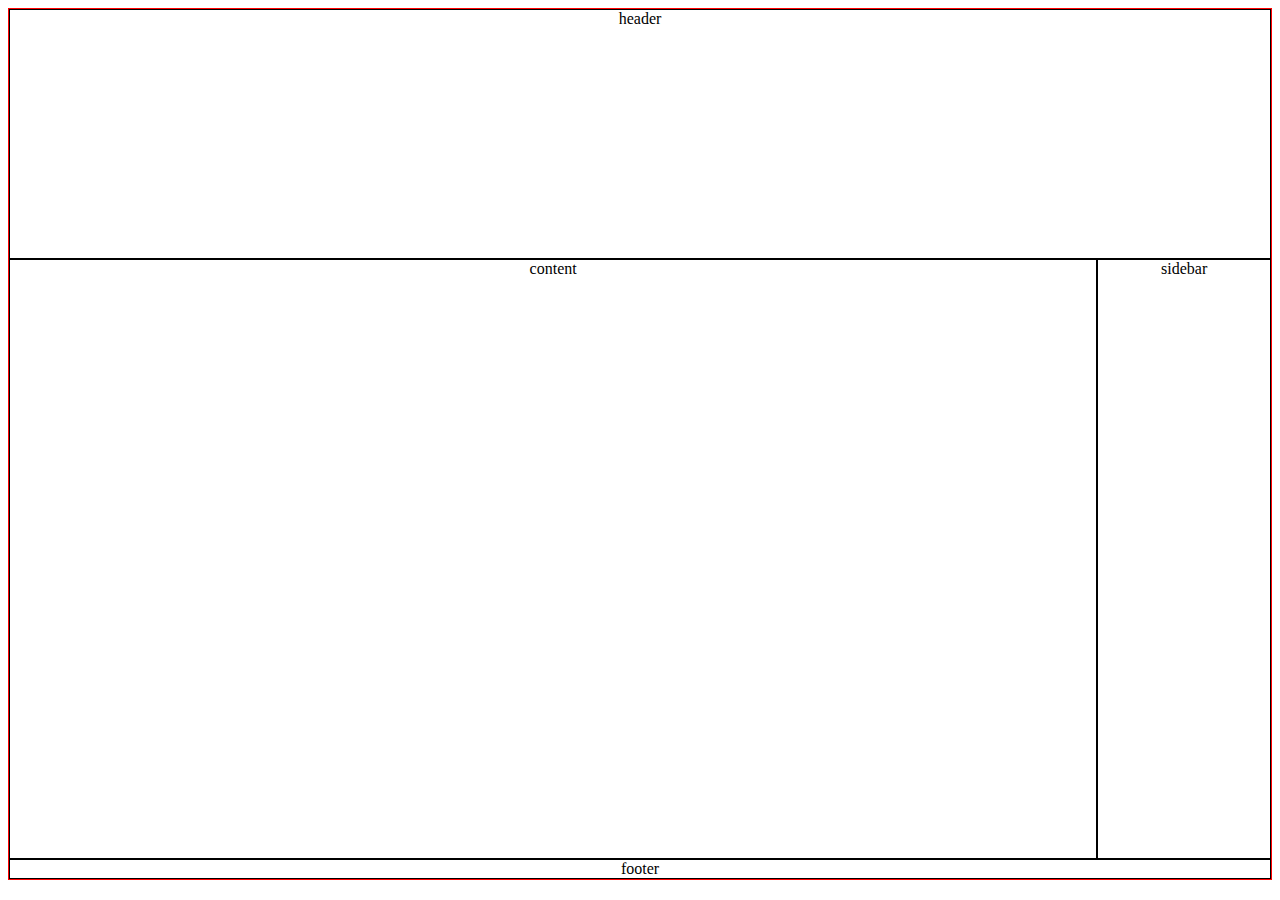
==== index.html @ 4e7f2fc4 "initial set up" ====
<!DOCTYPE html>
<html lang="en">
<head>
  <meta charset="UTF-8">
  <meta http-equiv="X-UA-Compatible" content="IE=edge">
  <meta name="viewport" content="width=device-width, initial-scale=1.0">
  <link rel="stylesheet" href="style.css">
  <title>Document</title>
</head>

<body>
  <div class="container">
    <div id ="header" class="box ">header</div>
    <div id="sidebar" class="box ">sidebar</div>
    <div id="content" class="box ">content</div>
    <div id="footer" class="box ">footer</div>
  </div>
</body>
</html>
---- style.css ----
.container{
    display: grid;
    grid-template-columns: 300px 300px 300px;
    grid-template-rows: 250px 600px;
    border: 1px solid  red ;
    grid-template-areas: 
    "a a a a a a a a" 
    "b b b b b b c c"
    "d d d d d d d d";

  }
.box{
  display: flex;
  border: 1px solid  black;
  justify-content: center;
}
#header{
  grid-area: a;
}
#content{
  grid-area: b;
}
#sidebar{
  grid-area: c;
}
#footer{
  grid-area: d;
}
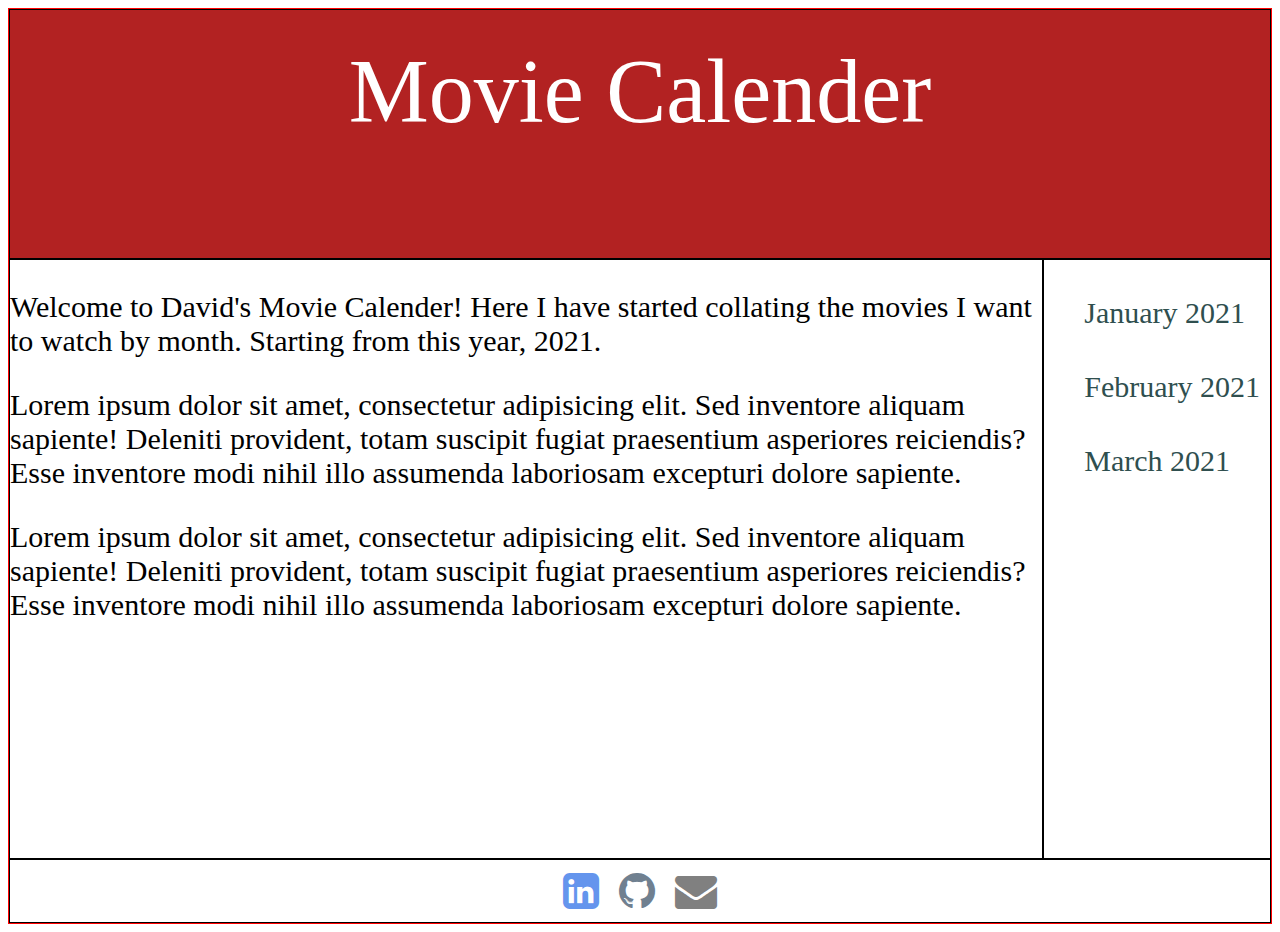
==== commit 98cc5cd6: "more pages" ====
--- a/index.html
+++ b/index.html
@@ -4,16 +4,43 @@
   <meta charset="UTF-8">
   <meta http-equiv="X-UA-Compatible" content="IE=edge">
   <meta name="viewport" content="width=device-width, initial-scale=1.0">
+  <link rel="stylesheet" href="https://cdnjs.cloudflare.com/ajax/libs/font-awesome/4.7.0/css/font-awesome.min.css">
   <link rel="stylesheet" href="style.css">
   <title>Document</title>
 </head>
 
 <body>
   <div class="container">
-    <div id ="header" class="box ">header</div>
-    <div id="sidebar" class="box ">sidebar</div>
-    <div id="content" class="box ">content</div>
-    <div id="footer" class="box ">footer</div>
+    <div id ="header" class="box ">Movie Calender</div>
+    <div id="sidebar" class="box ">
+      <ul>
+        <li class="list-item"><a href="sidepages/january2021.html" target="_blank">January 2021</a></li>
+        <li class="list-item"><a href="sidepages/february2021.html" target="_blank">February 2021</a></li>
+        <li class="list-item"><a href="sidepages/march2021.html" target="_blank">March 2021</a></li>
+      </ul>
+    </div>
+    <div id="content" class="box ">
+      <div class="text">
+        <p>Welcome to David's Movie Calender! Here I have started collating the movies I want to watch by month. Starting from this year, 2021.</p>
+        <p>Lorem ipsum dolor sit amet, consectetur adipisicing elit. Sed inventore aliquam sapiente! Deleniti provident, totam
+          suscipit fugiat praesentium asperiores reiciendis? Esse inventore modi nihil illo assumenda laboriosam excepturi
+          dolore sapiente.</p>
+        <p>Lorem ipsum dolor sit amet, consectetur adipisicing elit. Sed inventore aliquam sapiente! Deleniti provident, totam
+          suscipit fugiat praesentium asperiores reiciendis? Esse inventore modi nihil illo assumenda laboriosam excepturi
+          dolore sapiente.</p>
+      </div>
+    </div>
+    <div id="footer" class="box ">
+      <a href="https://www.linkedin.com/in/davidtsui49/" target="_blank">
+        <i class="fa fa-linkedin-square" style="font-size:42px; margin: 10px; color:CornflowerBlue;"></i>
+      </a>
+      <a href="https://github.com/davt49" target="_blank">
+        <i class="fa fa-github" style="font-size:42px; margin: 10px; color:SlateGrey;"></i>
+      </a>
+      <a href="mailto:davidtsuiart@gmail.com">
+        <i class="fa fa-envelope" style="font-size:42px; margin: 10px; color:Gray;"></i>
+      </a>
+    </div>
   </div>
 </body>
 </html>--- a/style.css
+++ b/style.css
@@ -4,9 +4,9 @@
     grid-template-rows: 250px 600px;
     border: 1px solid  red ;
     grid-template-areas: 
-    "a a a a a a a a" 
-    "b b b b b b c c"
-    "d d d d d d d d";
+    "a a a a a a a a a a" 
+    "b b b b b b b c c c"
+    "d d d d d d d d d d";
 
   }
 .box{
@@ -16,6 +16,10 @@
 }
 #header{
   grid-area: a;
+  background-color: firebrick;
+  color: #ffffff;
+  font-size: 90px;
+  padding-top: 30px;
 }
 #content{
   grid-area: b;
@@ -26,3 +30,20 @@
 #footer{
   grid-area: d;
 }
+.list-item{
+  font-size: 30px;
+  list-style-type: none;
+  padding: 20px 10px 20px 0;;
+}
+a:hover{
+  color: #ebdb34;
+}
+
+a{
+  text-decoration: none;
+  color: darkslategray;
+}
+
+.text{
+  font-size: 30px;
+}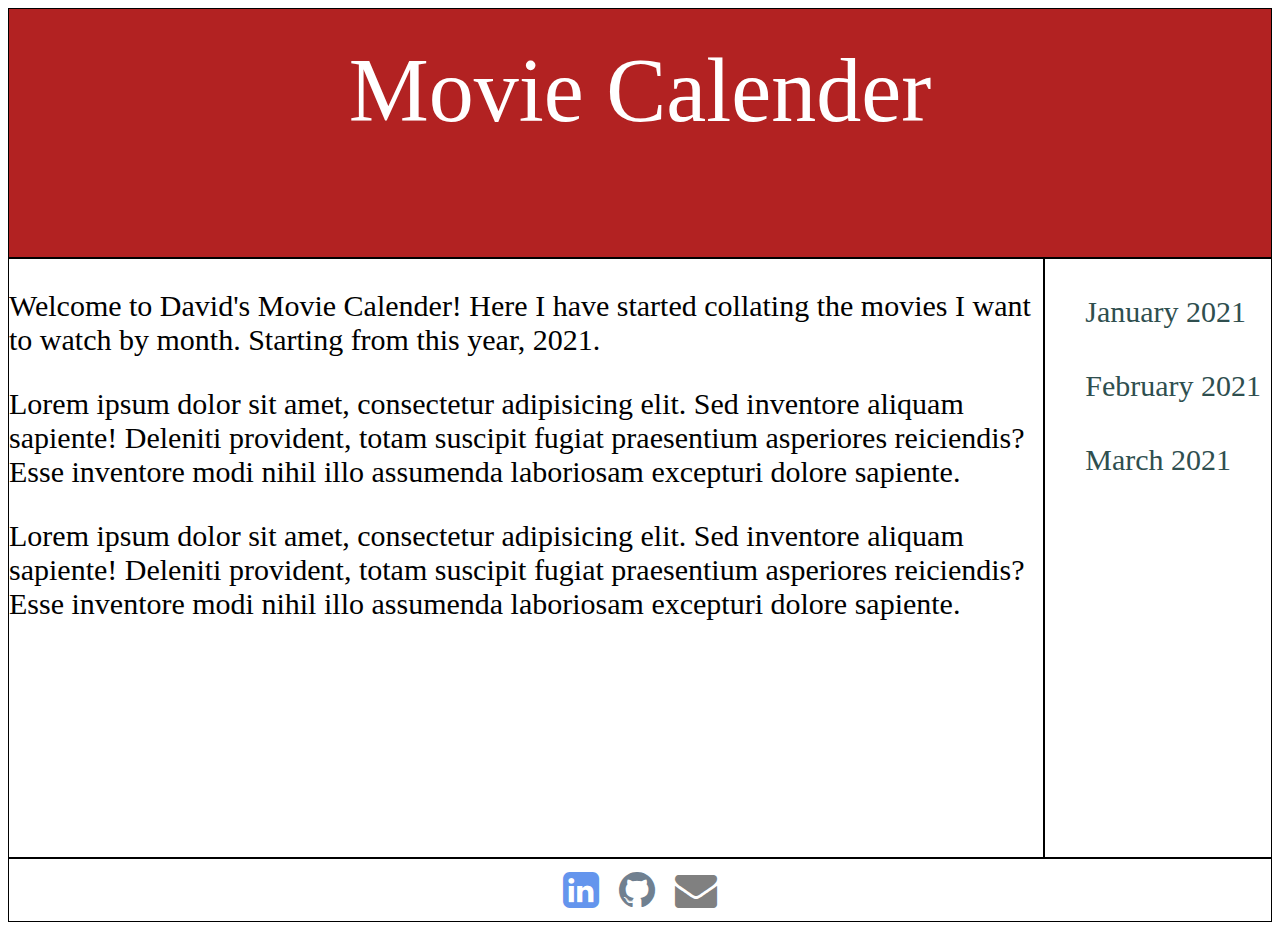
==== commit fd9518ac: "links working" ====
--- a/index.html
+++ b/index.html
@@ -14,9 +14,9 @@
     <div id ="header" class="box ">Movie Calender</div>
     <div id="sidebar" class="box ">
       <ul>
-        <li class="list-item"><a href="sidepages/january2021.html" target="_blank">January 2021</a></li>
-        <li class="list-item"><a href="sidepages/february2021.html" target="_blank">February 2021</a></li>
-        <li class="list-item"><a href="sidepages/march2021.html" target="_blank">March 2021</a></li>
+        <li class="list-item"><a href="sidepages/january2021.html">January 2021</a></li>
+        <li class="list-item"><a href="sidepages/february2021.html">February 2021</a></li>
+        <li class="list-item"><a href="sidepages/march2021.html">March 2021</a></li>
       </ul>
     </div>
     <div id="content" class="box ">
--- a/style.css
+++ b/style.css
@@ -2,7 +2,6 @@
     display: grid;
     grid-template-columns: 300px 300px 300px;
     grid-template-rows: 250px 600px;
-    border: 1px solid  red ;
     grid-template-areas: 
     "a a a a a a a a a a" 
     "b b b b b b b c c c"
@@ -46,4 +45,34 @@
 
 .text{
   font-size: 30px;
-}+}
+
+#header-jan21{
+  grid-area: a;
+  background-color: forestgreen;
+  color: #ffffff;
+  font-size: 90px;
+  padding-top: 30px;
+}
+#header-feb21{
+  grid-area: a;
+  background-color: lightcoral;
+  color: #ffffff;
+  font-size: 90px;
+  padding-top: 30px;
+}
+#header-mar21{
+  grid-area: a;
+  background-color: indigo;
+  color: #ffffff;
+  font-size: 90px;
+  padding-top: 30px;
+}
+
+@media only screen and (max-width: 320px){
+
+
+
+
+
+}
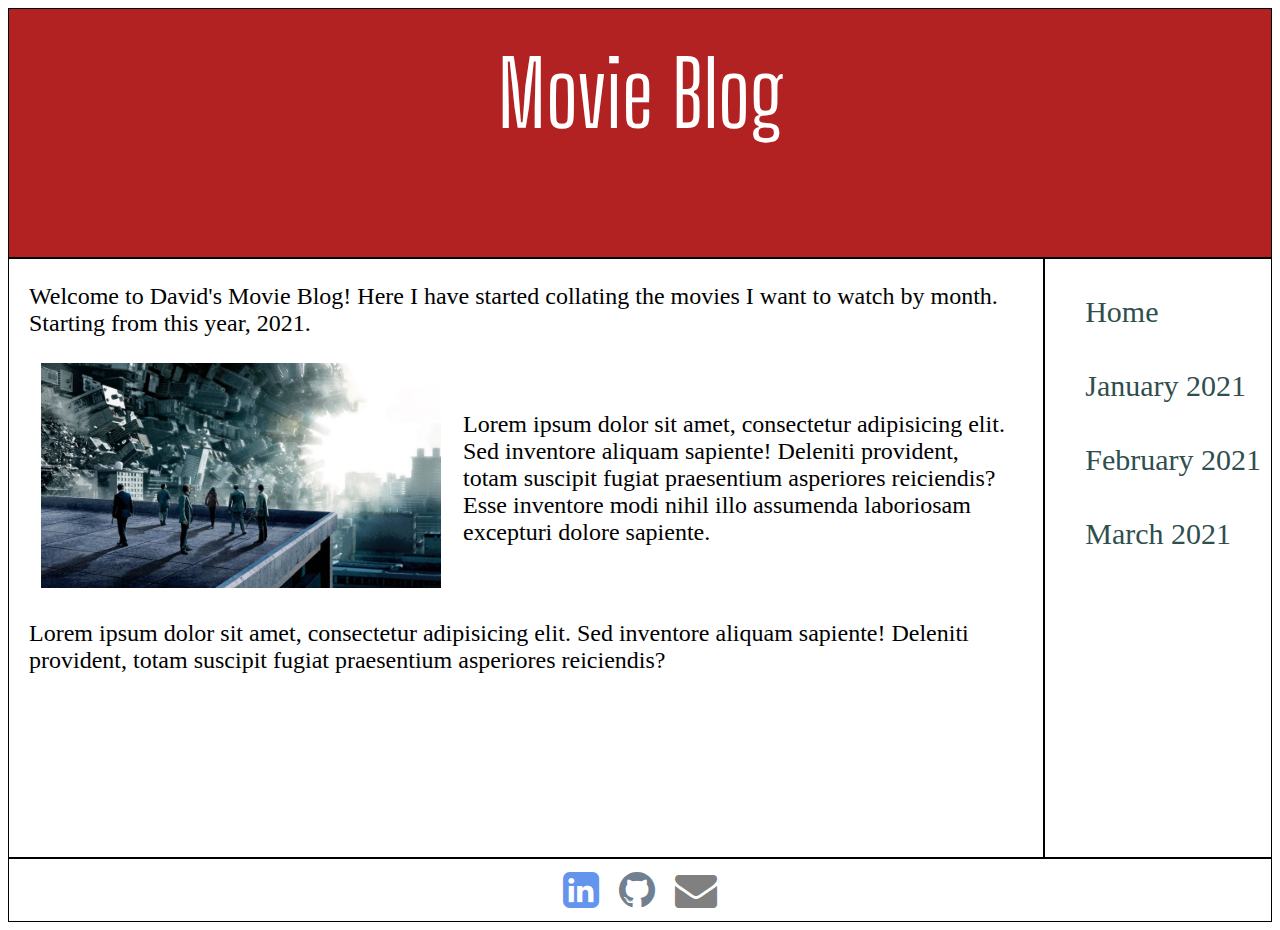
==== commit 7b6670c6: "more setup, img etc" ====
--- a/index.html
+++ b/index.html
@@ -5,15 +5,18 @@
   <meta http-equiv="X-UA-Compatible" content="IE=edge">
   <meta name="viewport" content="width=device-width, initial-scale=1.0">
   <link rel="stylesheet" href="https://cdnjs.cloudflare.com/ajax/libs/font-awesome/4.7.0/css/font-awesome.min.css">
-  <link rel="stylesheet" href="style.css">
+  <link rel="preconnect" href="https://fonts.gstatic.com">
+  <link href="https://fonts.googleapis.com/css2?family=Big+Shoulders+Display:wght@100&display=swap" rel="stylesheet">
+  <link rel="stylesheet" href="css/style.css">
   <title>Document</title>
 </head>
 
 <body>
   <div class="container">
-    <div id ="header" class="box ">Movie Calender</div>
+    <div id ="header" class="box ">Movie Blog</div>
     <div id="sidebar" class="box ">
       <ul>
+        <li class="list-item"><a href="index.html">Home</a></li>
         <li class="list-item"><a href="sidepages/january2021.html">January 2021</a></li>
         <li class="list-item"><a href="sidepages/february2021.html">February 2021</a></li>
         <li class="list-item"><a href="sidepages/march2021.html">March 2021</a></li>
@@ -21,24 +24,31 @@
     </div>
     <div id="content" class="box ">
       <div class="text">
-        <p>Welcome to David's Movie Calender! Here I have started collating the movies I want to watch by month. Starting from this year, 2021.</p>
+        <p>Welcome to David's Movie Blog! Here I have started collating the movies I want to watch by month. Starting from this year, 2021.</p>
+        <table>
+          <td class="content-block">
+            <img class="content-img" src="img/inception.jpeg" alt="inception" />
+          </td>
+          <td class="content-block">
+            <p>Lorem ipsum dolor sit amet, consectetur adipisicing elit. Sed inventore aliquam sapiente! Deleniti provident, totam
+              suscipit fugiat praesentium asperiores reiciendis? Esse inventore modi nihil illo assumenda laboriosam excepturi
+              dolore sapiente.</p>
+          </td>
+        </table>
         <p>Lorem ipsum dolor sit amet, consectetur adipisicing elit. Sed inventore aliquam sapiente! Deleniti provident, totam
-          suscipit fugiat praesentium asperiores reiciendis? Esse inventore modi nihil illo assumenda laboriosam excepturi
-          dolore sapiente.</p>
-        <p>Lorem ipsum dolor sit amet, consectetur adipisicing elit. Sed inventore aliquam sapiente! Deleniti provident, totam
-          suscipit fugiat praesentium asperiores reiciendis? Esse inventore modi nihil illo assumenda laboriosam excepturi
-          dolore sapiente.</p>
+          suscipit fugiat praesentium asperiores reiciendis?</p>
+        
       </div>
     </div>
     <div id="footer" class="box ">
       <a href="https://www.linkedin.com/in/davidtsui49/" target="_blank">
-        <i class="fa fa-linkedin-square" style="font-size:42px; margin: 10px; color:CornflowerBlue;"></i>
+        <i class="fa fa-linkedin-square icon-fb" ></i>
       </a>
       <a href="https://github.com/davt49" target="_blank">
-        <i class="fa fa-github" style="font-size:42px; margin: 10px; color:SlateGrey;"></i>
+        <i class="fa fa-github icon-gh" ></i>
       </a>
       <a href="mailto:davidtsuiart@gmail.com">
-        <i class="fa fa-envelope" style="font-size:42px; margin: 10px; color:Gray;"></i>
+        <i class="fa fa-envelope icon-env" ></i>
       </a>
     </div>
   </div>
--- a/css/style.css
+++ b/css/style.css
@@ -0,0 +1,166 @@
+@import 'jan.css';
+@import 'feb.css';
+@import 'mar.css';
+
+
+.container{
+    display: grid;
+    grid-template-columns: 300px 300px 300px;
+    grid-template-rows: 250px 600px;
+    grid-template-areas: 
+    "a a a a a a a a a a" 
+    "b b b b b b b c c c"
+    "d d d d d d d d d d";
+
+  }
+.box{
+  display: flex;
+  border: 1px solid  black;
+  justify-content: center;
+}
+#header{
+  grid-area: a;
+  background-color: firebrick;
+  color: #ffffff;
+  font-size: 90px;
+  padding-top: 30px;
+  font-family: 'Big Shoulders Display', cursive;
+}
+#content{
+  grid-area: b;
+  padding: 0 20px;
+}
+#sidebar{
+  grid-area: c;
+}
+#footer{
+  grid-area: d;
+}
+.list-item{
+  font-size: 30px;
+  list-style-type: none;
+  padding: 20px 10px 20px 0;;
+}
+a:hover{
+  color: #ebdb34;
+}
+
+a{
+  text-decoration: none;
+  color: darkslategray;
+}
+
+.text{
+  font-size: 24px;
+}
+
+.content-img{
+  width: 400px;
+}
+.content-block{
+  padding: 0 10px;
+}
+.icon-fb{
+  font-size:42px; 
+  margin: 10px; 
+  color:CornflowerBlue;
+}
+.icon-gh{
+  font-size:42px;
+  margin: 10px; 
+  color:SlateGrey;
+}
+.icon-env{
+  font-size:42px; 
+  margin: 10px; 
+  color:Gray;
+}
+.button-twitter{
+  background-color: rgb(0, 214, 252);
+  padding: 20px 40px;
+  font-size: 30px;
+  color: #ffffff;
+}
+.button-facebook{
+  background-color: rgb(52, 19, 243);
+  padding: 20px 40px;
+  font-size: 30px;
+  color: #ffffff;
+}
+.button-linkedin{
+  background-color: rgb(150, 160, 252);
+  padding: 20px 40px;
+  font-size: 30px;
+  color: #ffffff;
+}
+
+.button-twitter:hover{
+  background-color: rgb(6, 165, 177);
+}
+.button-facebook:hover{
+  background-color: rgb(8, 0, 114);
+}
+.button-linkedin:hover{
+  background-color: royalblue;
+}
+
+/* tablet */
+@media only screen and (max-width: 768px){
+
+.container{
+    display: grid;
+    grid-template-columns: 300px 300px 300px;
+    grid-template-rows: 250px 600px;
+    grid-template-areas: 
+    "a a a a a a a a a a" 
+    "b b b b b b b b b b"
+    "c c c c c c c c c c"
+    "d d d d d d d d d d";
+
+  }
+
+  .icon-fb{
+  font-size:82px; 
+  }
+  .icon-gh{
+    font-size:82px;
+  }
+  .icon-env{
+    font-size:82px; 
+  }
+}
+
+/* Mobile */
+@media only screen and (max-width: 320px){
+
+  .container{
+    display: grid;
+    grid-template-columns: 300px 300px 300px;
+    grid-template-rows: 250px 1500px;
+    grid-template-areas: 
+    "a a a a a a a a a a" 
+    "b b b b b b b b b b"
+    "c c c c c c c c c c"
+    "e e e e e e e e e e"
+    "d d d d d d d d d d";
+
+  }
+
+  .text{
+    font-size: 40px;
+  }
+
+  .icon-fb{
+  font-size:82px; 
+  }
+  .icon-gh{
+    font-size:82px;
+  }
+  .icon-env{
+    font-size:82px; 
+  }
+
+ 
+ 
+}
+
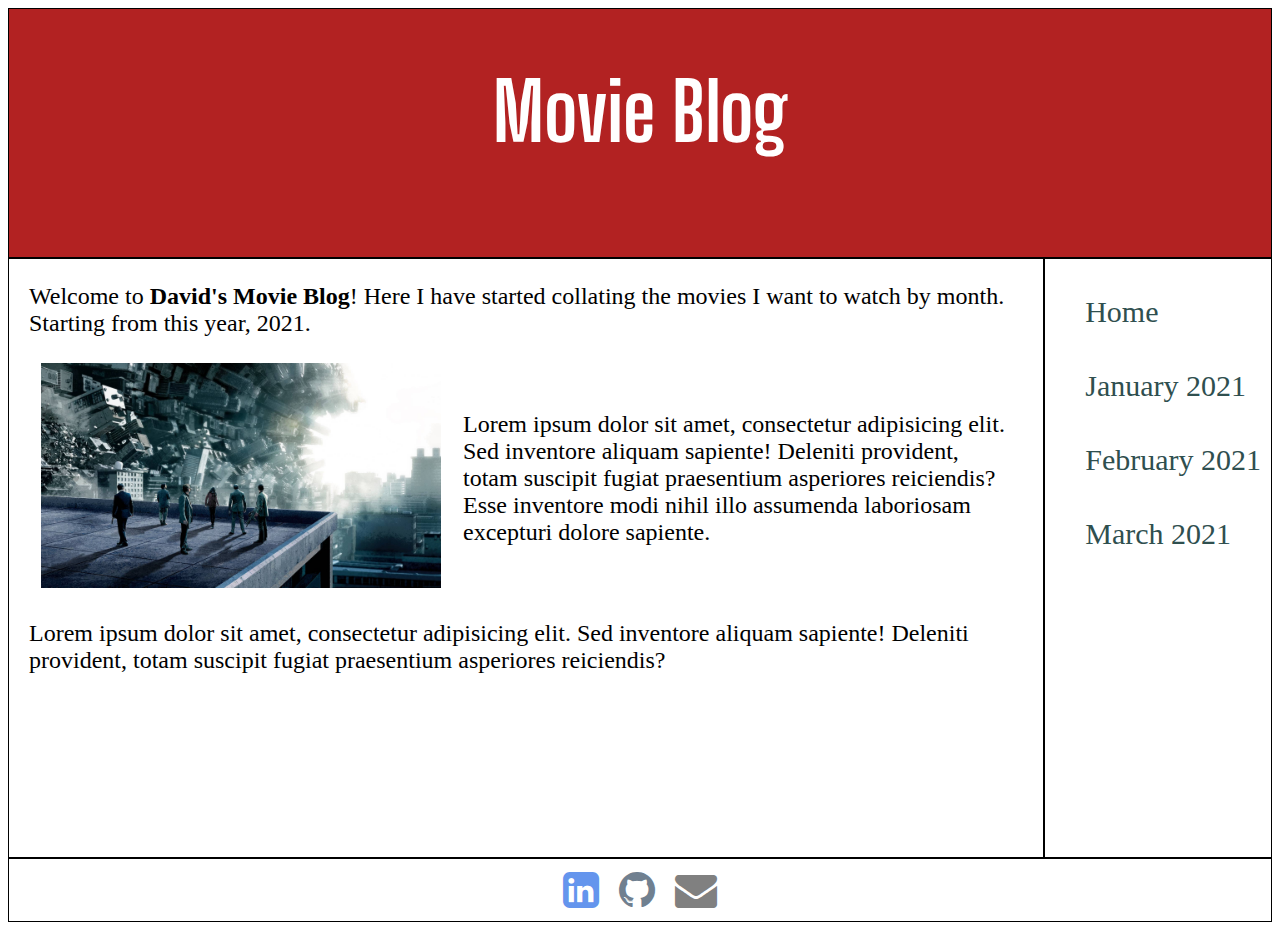
==== commit 41304825: "udacity rubric" ====
--- a/index.html
+++ b/index.html
@@ -13,7 +13,7 @@
 
 <body>
   <div class="container">
-    <div id ="header" class="box ">Movie Blog</div>
+    <div id ="header" class="box "><h1>Movie Blog</h1></div>
     <div id="sidebar" class="box ">
       <ul>
         <li class="list-item"><a href="index.html">Home</a></li>
@@ -24,7 +24,7 @@
     </div>
     <div id="content" class="box ">
       <div class="text">
-        <p>Welcome to David's Movie Blog! Here I have started collating the movies I want to watch by month. Starting from this year, 2021.</p>
+        <p>Welcome to <b>David's Movie Blog</b>! Here I have started collating the movies I want to watch by month. Starting from this year, 2021.</p>
         <table>
           <td class="content-block">
             <img class="content-img" src="img/inception.jpeg" alt="inception" />
--- a/css/style.css
+++ b/css/style.css
@@ -22,8 +22,8 @@
   grid-area: a;
   background-color: firebrick;
   color: #ffffff;
-  font-size: 90px;
-  padding-top: 30px;
+  font-size: 40px;
+  padding-top: 0px;
   font-family: 'Big Shoulders Display', cursive;
 }
 #content{
@@ -77,14 +77,19 @@
 }
 .button-twitter{
   background-color: rgb(0, 214, 252);
-  padding: 20px 40px;
-  font-size: 30px;
+  padding: 10px 30px;
+  font-size: 50px;
   color: #ffffff;
+   font-family: 'Big Shoulders Display', cursive;
 }
 .button-facebook{
   background-color: rgb(52, 19, 243);
-  padding: 20px 40px;
-  font-size: 30px;
+  padding: 10px 30px;
+  font-size: 50px;
+  color: #ffffff;
+  font-family: 'Big Shoulders Display', cursive;
+}
+.button-facebook a{
   color: #ffffff;
 }
 .button-linkedin{
@@ -102,6 +107,23 @@
 }
 .button-linkedin:hover{
   background-color: royalblue;
+}
+.figcaption{
+  font-size: 11px;
+}
+.card{
+  box-shadow: 0 4px 8px 0 rgba(0,0,0,0.2);
+  transition: 0.3s;
+}
+.card:hover {
+  box-shadow: 0 8px 16px 0 rgba(0,0,0,0.2);
+}
+.avatar{
+  width: 150px;
+}
+.flexinfo{
+  display: flex;
+  padding: 10px 0;
 }
 
 /* tablet */
